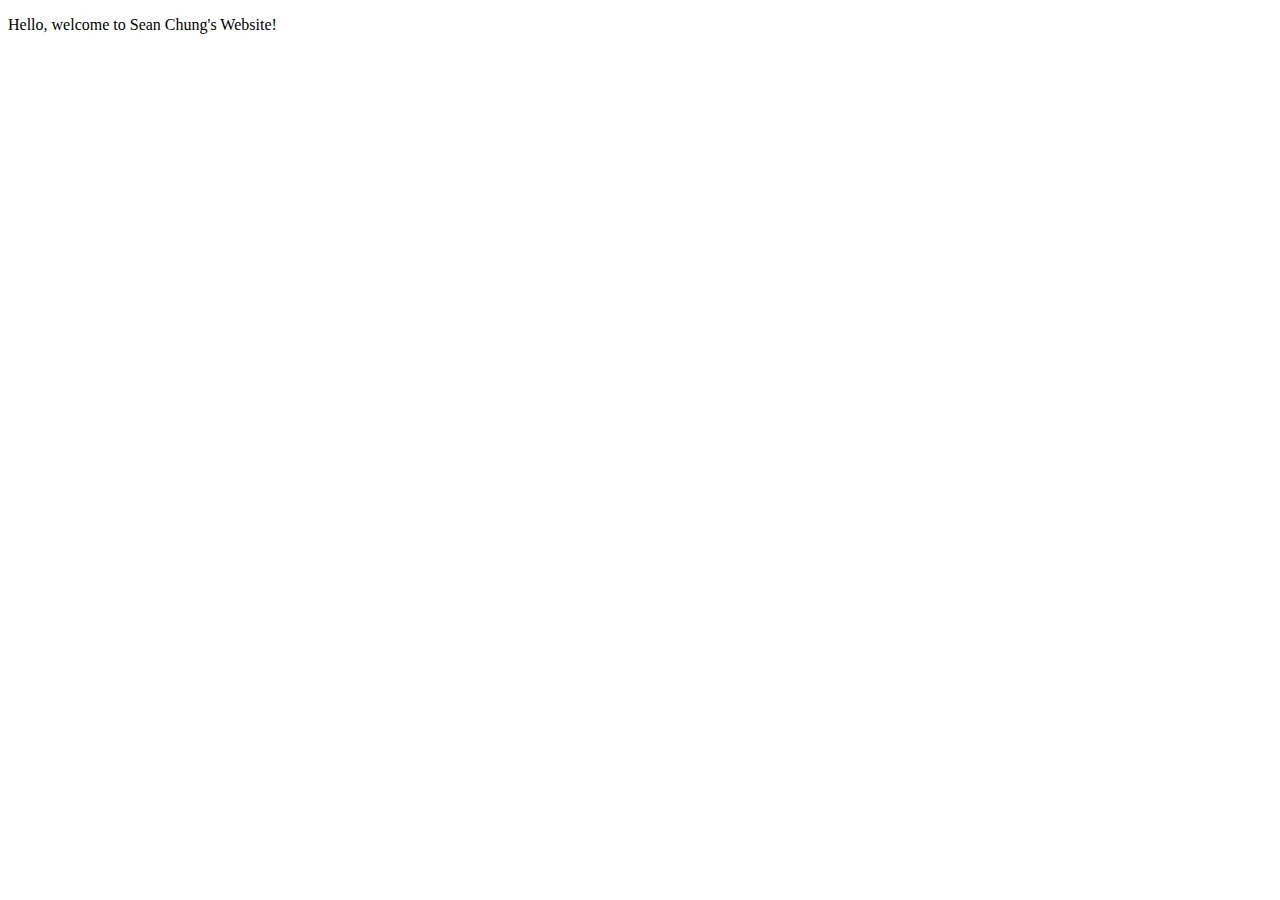
==== src/index.html @ 9bfe82d0 "added navigation bar" ====
<!DOCTYPE html>
<html>
    <head>
        <meta charset="UTF-8" />
        <meta name="viewport" content="width=device-width, initial-scale=1.0"/>
        <title>Sean Chung</title>
    </head>
    <body>
        <p> Hello, welcome to Sean Chung's Website! </p>
    </body>
</html>
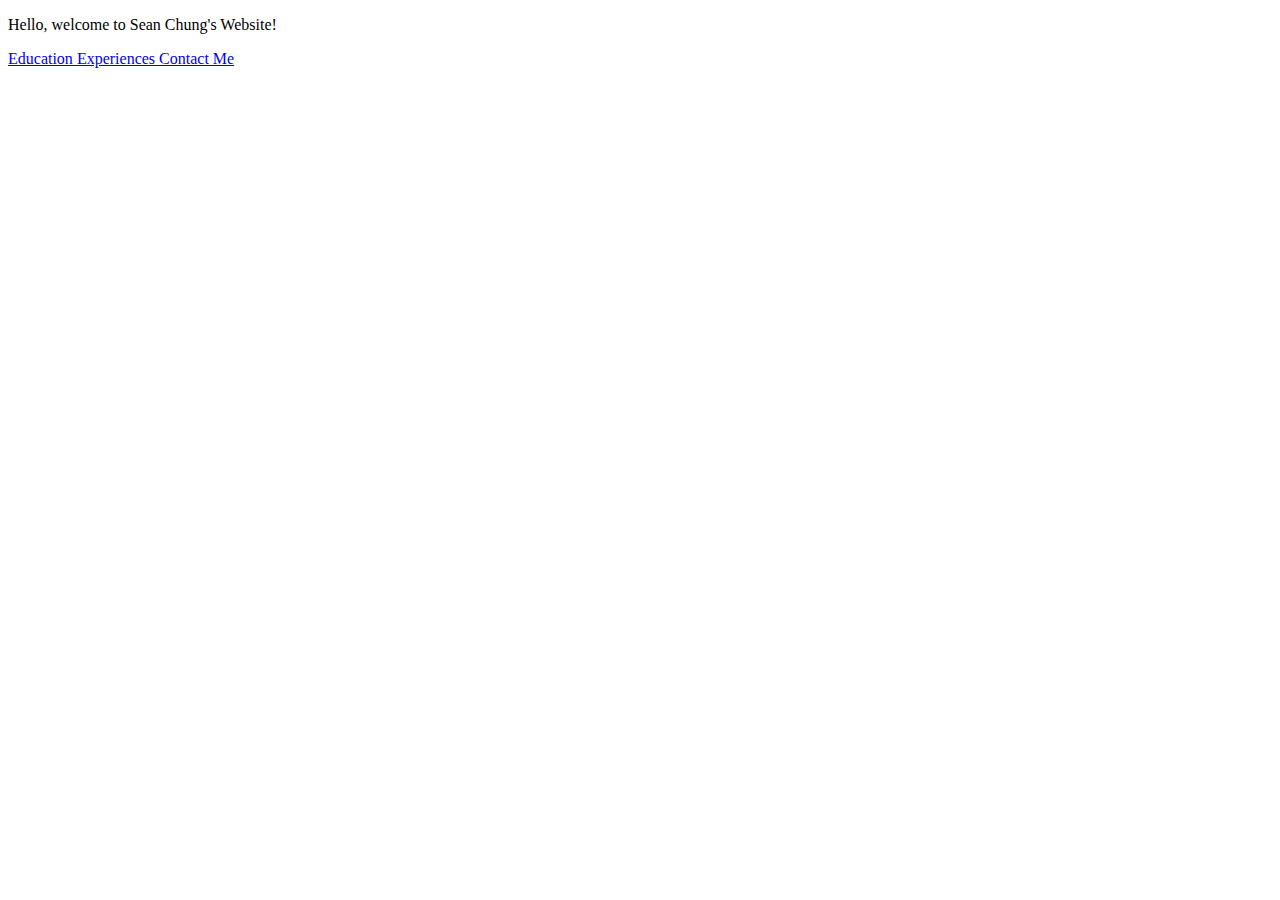
==== commit 64e0ac9b: "added contact and education page links" ====
--- a/src/index.html
+++ b/src/index.html
@@ -7,5 +7,10 @@
     </head>
     <body>
         <p> Hello, welcome to Sean Chung's Website! </p>
+        <nav>
+            <a href="./education.html"> Education </a>
+            <a href="./experiences.html"> Experiences </a>
+            <a href="./contact.html"> Contact Me </a>
+        </nav>
     </body>
 </html>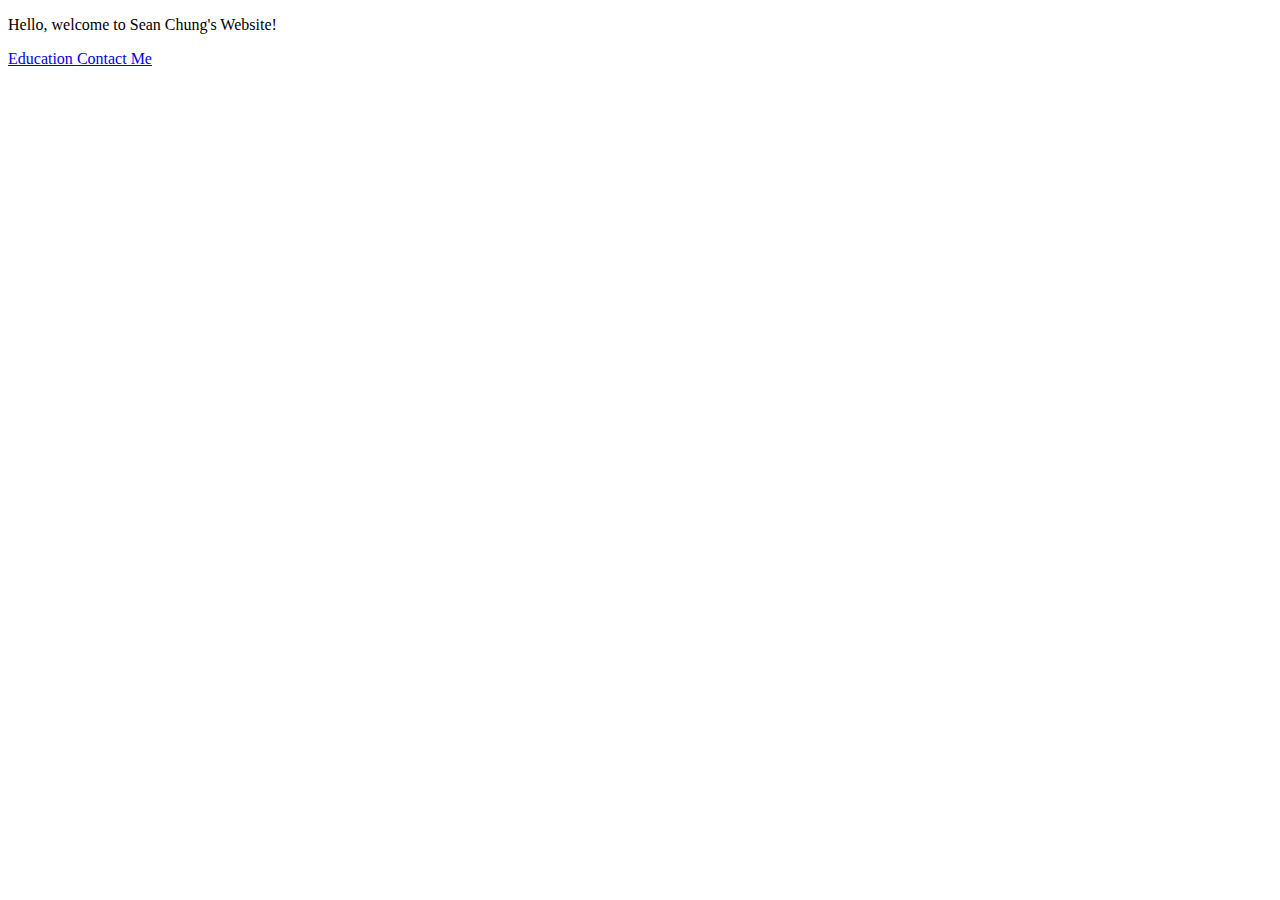
==== commit 0ea1da4e: "testing" ====
--- a/src/index.html
+++ b/src/index.html
@@ -9,7 +9,7 @@
         <p> Hello, welcome to Sean Chung's Website! </p>
         <nav>
             <a href="./education.html"> Education </a>
-            <a href="./experiences.html"> Experiences </a>
+            
             <a href="./contact.html"> Contact Me </a>
         </nav>
     </body>
